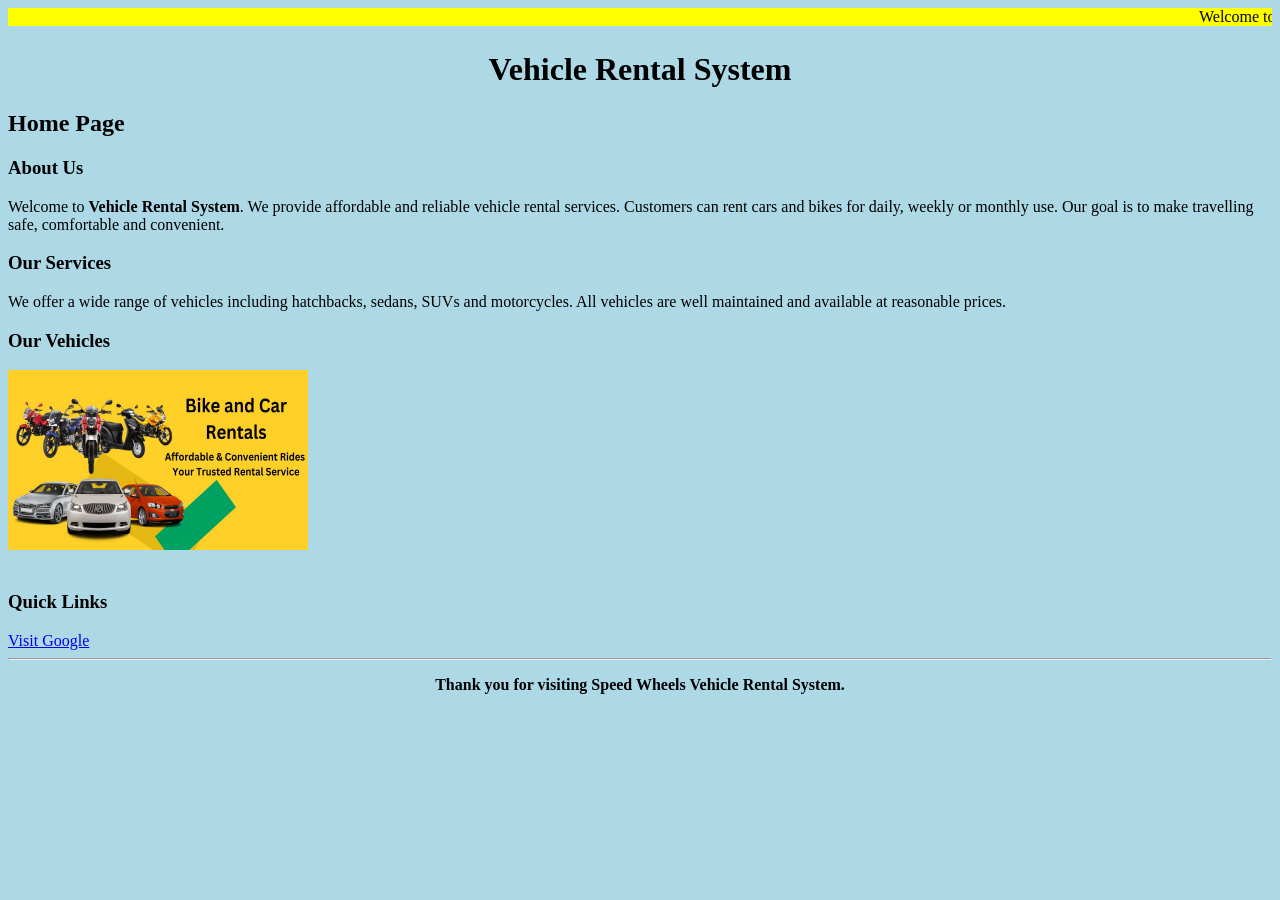
==== index.html @ cb5e410c "Add files via upload" ====
<!DOCTYPE html>
<html>
<head>
    <title>Vehicle Rental System - Home</title>
</head>

<body bgcolor="lightblue">

    <marquee behavior="scroll" direction="left" bgcolor="yellow">
        Welcome to Vehicle Rental System - Rent Cars and Bikes at Affordable Prices!
    </marquee>

    <h1 align="center">Vehicle Rental System</h1>
    <h2>Home Page</h2>
    <h3>About Us</h3>

    <p>
        Welcome to <b>Vehicle Rental System</b>. We provide
        affordable and reliable vehicle rental services. Customers can rent
        cars and bikes for daily, weekly or monthly use. Our goal
        is to make travelling safe, comfortable and convenient.
    </p>

    <h3>Our Services</h3>

    <p>
        We offer a wide range of vehicles including hatchbacks, sedans,
        SUVs and motorcycles. All vehicles are well maintained
        and available at reasonable prices.
    </p>

    <h3>Our Vehicles</h3>

    <img src="rental .jpg" alt="Car" width="300" height="180">

    <br><br>

    <h3>Quick Links</h3>

    <a href="https://www.google.com" target="_blank">
        Visit Google
    </a>

    <hr>

    <p align="center">
        <b>Thank you for visiting Speed Wheels Vehicle Rental System.</b>
    </p>

</body>
</html>
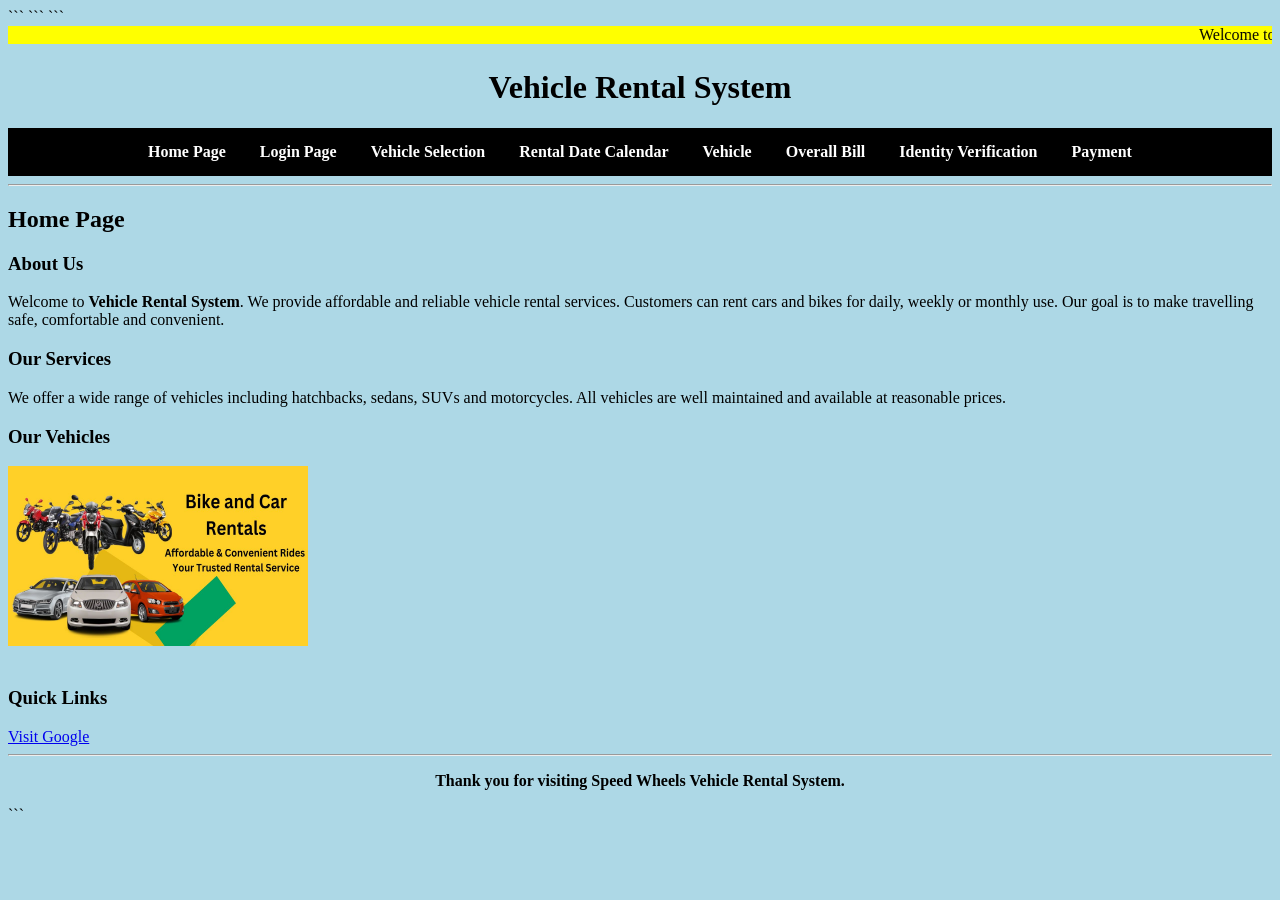
==== commit 1aa96733: "Add files via upload" ====
--- a/index.html
+++ b/index.html
@@ -1,51 +1,106 @@
 <!DOCTYPE html>
+
 <html>
 <head>
     <title>Vehicle Rental System - Home</title>
+
+```
+<style>
+
+    nav {
+        background-color: black;
+        text-align: center;
+        padding: 15px;
+    }
+
+    nav a {
+        color: white;
+        text-decoration: none;
+        padding: 10px;
+        margin: 5px;
+        font-weight: bold;
+    }
+
+    nav a:hover {
+        background-color: white;
+        color: greenyellow;
+    }
+
+</style>
+```
+
 </head>
 
 <body bgcolor="lightblue">
 
-    <marquee behavior="scroll" direction="left" bgcolor="yellow">
-        Welcome to Vehicle Rental System - Rent Cars and Bikes at Affordable Prices!
-    </marquee>
+```
+<marquee behavior="scroll" direction="left" bgcolor="yellow">
+    Welcome to Vehicle Rental System - Rent Cars and Bikes at Affordable Prices!
+</marquee>
 
-    <h1 align="center">Vehicle Rental System</h1>
-    <h2>Home Page</h2>
-    <h3>About Us</h3>
+<h1 align="center">Vehicle Rental System</h1>
 
-    <p>
-        Welcome to <b>Vehicle Rental System</b>. We provide
-        affordable and reliable vehicle rental services. Customers can rent
-        cars and bikes for daily, weekly or monthly use. Our goal
-        is to make travelling safe, comfortable and convenient.
-    </p>
+<!-- HORIZONTAL NAVIGATION BAR -->
 
-    <h3>Our Services</h3>
+<nav>
 
-    <p>
-        We offer a wide range of vehicles including hatchbacks, sedans,
-        SUVs and motorcycles. All vehicles are well maintained
-        and available at reasonable prices.
-    </p>
+    <a href="#home">Home Page</a>
 
-    <h3>Our Vehicles</h3>
+    <a href="#login">Login Page</a>
 
-    <img src="rental .jpg" alt="Car" width="300" height="180">
+    <a href="#selection">Vehicle Selection</a>
 
-    <br><br>
+    <a href="#rental">Rental Date Calendar</a>
 
-    <h3>Quick Links</h3>
+    <a href="#vehicle">Vehicle</a>
 
-    <a href="https://www.google.com" target="_blank">
-        Visit Google
-    </a>
+    <a href="#bill">Overall Bill</a>
 
-    <hr>
+    <a href="#identity">Identity Verification</a>
 
-    <p align="center">
-        <b>Thank you for visiting Speed Wheels Vehicle Rental System.</b>
-    </p>
+    <a href="#payment">Payment</a>
+
+</nav>
+
+<hr>
+
+<h2>Home Page</h2>
+
+<h3>About Us</h3>
+
+<p>
+    Welcome to <b>Vehicle Rental System</b>. We provide
+    affordable and reliable vehicle rental services. Customers can rent
+    cars and bikes for daily, weekly or monthly use. Our goal
+    is to make travelling safe, comfortable and convenient.
+</p>
+
+<h3>Our Services</h3>
+
+<p>
+    We offer a wide range of vehicles including hatchbacks, sedans,
+    SUVs and motorcycles. All vehicles are well maintained
+    and available at reasonable prices.
+</p>
+
+<h3>Our Vehicles</h3>
+
+<img src="rental .jpg" alt="Car" width="300" height="180">
+
+<br><br>
+
+<h3>Quick Links</h3>
+
+<a href="https://www.google.com" target="_blank">
+    Visit Google
+</a>
+
+<hr>
+
+<p align="center">
+    <b>Thank you for visiting Speed Wheels Vehicle Rental System.</b>
+</p>
+```
 
 </body>
-</html>+</html>
